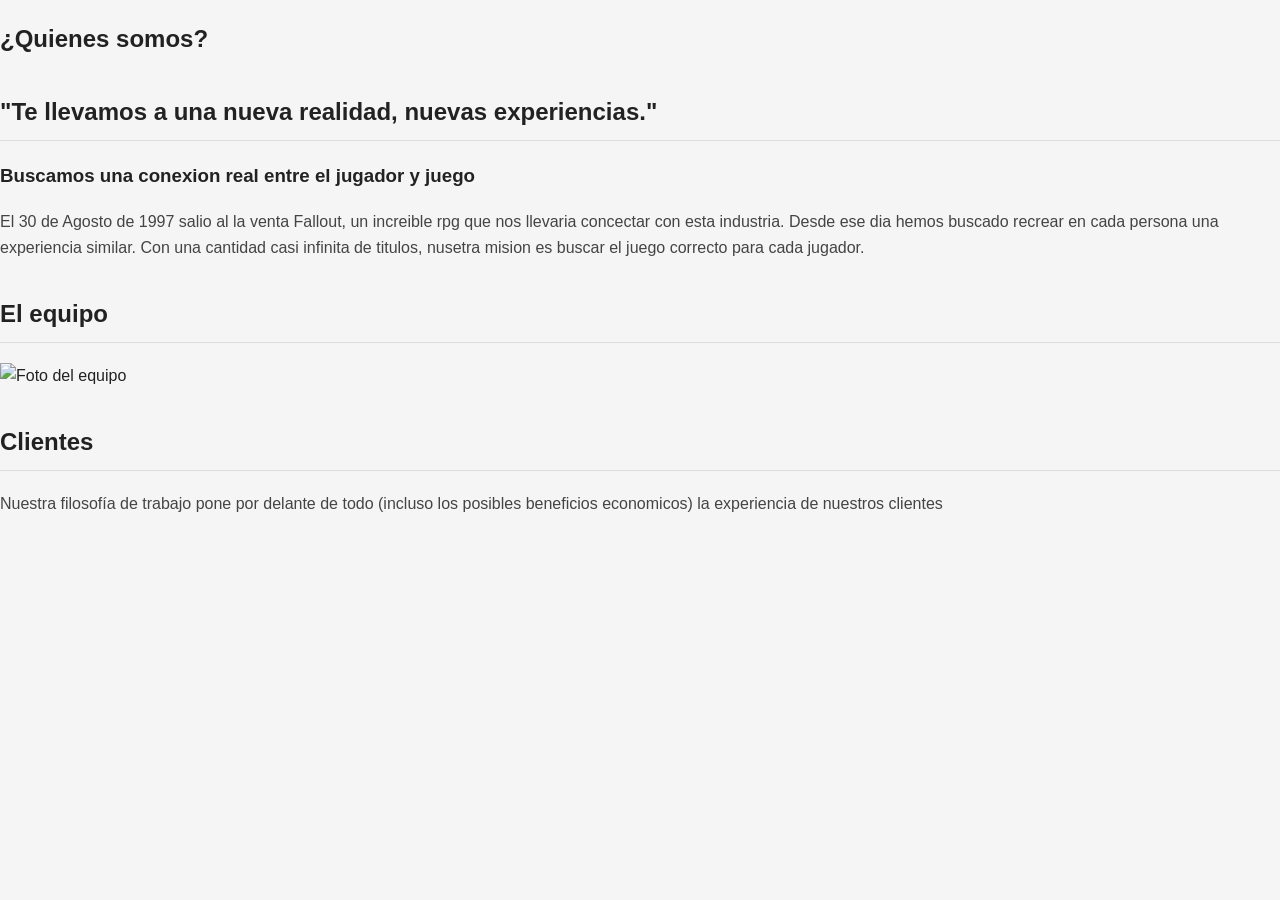
==== about.html @ a9b7c190 "Añado about" ====
<!DOCTYPE html>
<html lang="es">
<head>
  <meta charset="UTF-8">
  <meta name="viewport" content="width=device-width, initial-scale=1.0">
  <meta name="version" content="1.0.0">
  <title>Juegos Agostos</title>
  <link rel="stylesheet" href="estilos.css">
</head>
<body>


  <header>

  </header>
  <main>
    <section class="titulo">
        <div class="cuacro">
            <h1>¿Quienes somos?</h1>
        </div>

    </section>

    <section class="sobre">
      <h2>"Te llevamos a una nueva realidad, nuevas experiencias."</h2>
      <h3>
        Buscamos una conexion real entre el jugador y juego
      </h3>
      <p>
        El 30 de Agosto de 1997 salio al la venta Fallout, un increible rpg que nos llevaria concectar con esta industria.
        Desde ese dia hemos buscado recrear en cada persona una experiencia similar. Con una cantidad casi infinita de titulos, nusetra mision
        es buscar el juego correcto para cada jugador.
      </p>
    </section>
    <section class="equipo">
        <h2>El equipo</h2>
        <img src="C:\Users\franco.ismael.raguza\Desktop\Juegos-Agostos\img\IMG_20260326_200219_150.jpg" alt="Foto del equipo">
    </section>
    <section class="clientes">
      <h2>Clientes</h2>
      <p>Nuestra filosofía de trabajo pone por delante de todo (incluso los posibles beneficios economicos) 
        la experiencia de nuestros clientes
      </p>
    </section>

  </main>
  <footer>

  </footer>

</body>
</html>
---- estilos.css ----
/* ================================================================
   estilos.css — Hoja de estilos compartida del proyecto
   ================================================================
   INSTRUCCIONES:
   - Este fichero es COMÚN a todas las páginas del proyecto.
   - Todos los miembros del equipo añadirán sus estilos aquí.
   - Marcad cada sección con comentarios para tener un código organizado. 
   Por ejemplo como sigue a continuación, pero se puede modificar para adaptarse
   a vuestras necesidades
   ================================================================ */
/* ----------------------------------------------------------------
   1. ESTILOS GENERALES
   ---------------------------------------------------------------- */

body {
   font-family: 'Comic Sans MS', sans-serif;
   line-height: 1.6;
   color: #222;
   background: #f5f5f5;
   margin: 0;

   box-sizing: border-box;
   display: flex;
   flex-direction: column;
   align-items: center;
}


h1,
h2 {
   color: #222;
}


h1 {
   margin-bottom: 10px;
}


h2 {
   margin-top: 35px;
   border-bottom: 1px solid #ddd;
   padding-bottom: 8px;
}


p,
li {
   color: #444;
}


a {
   color: #2563eb;
}


/* TODO: Añadir estilos generales (fuente, colores base, márgenes...) */


/* ----------------------------------------------------------------
   2. CABECERA Y NAVEGACIÓN 
   ---------------------------------------------------------------- */

/* ----------------------------------------------------------------
   3. PIE DE PÁGINA (footer)
   ---------------------------------------------------------------- */


/* ----------------------------------------------------------------
   6. ESTILOS ESPECÍFICOS DE CADA PÁGINA
      (añadir una subsección por cada página del equipo)
   ---------------------------------------------------------------- */

/* --- Página: index.html --- */
.principal {
   display: grid;
   grid-template-columns: repeat(4, 1fr);
   grid-template-rows: repeat(4, 1fr);
   gap: 70px;
   width: 8%;
   aspect-ratio: 1 / 1;
}

.bloque {
   border-style: solid;
   display: flex;
   justify-content: center;
   align-items: center;

   font-weight: bold;
   font-size: 1.5em;
   border-radius: 12px;
}


/* --- Página: xxxxxx.html --- */


/* --- Página:  xxxxxx.html --- */
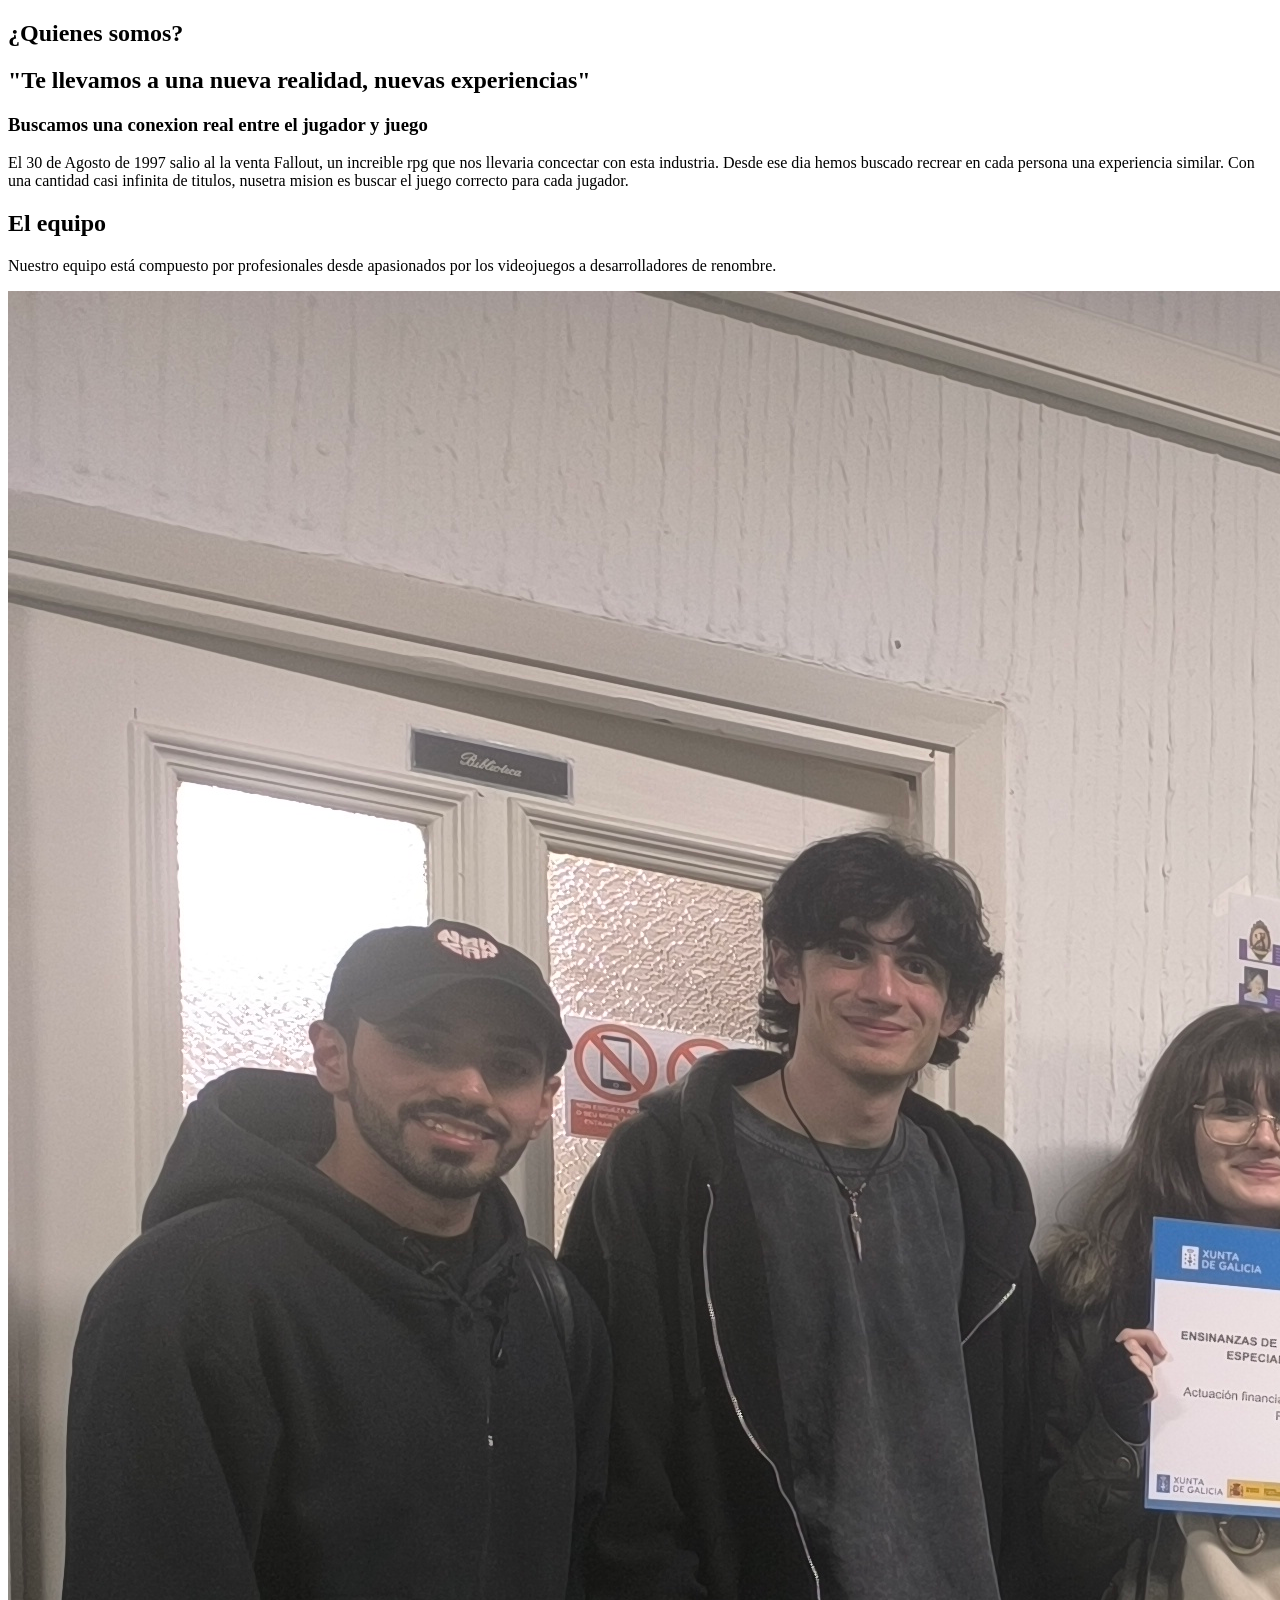
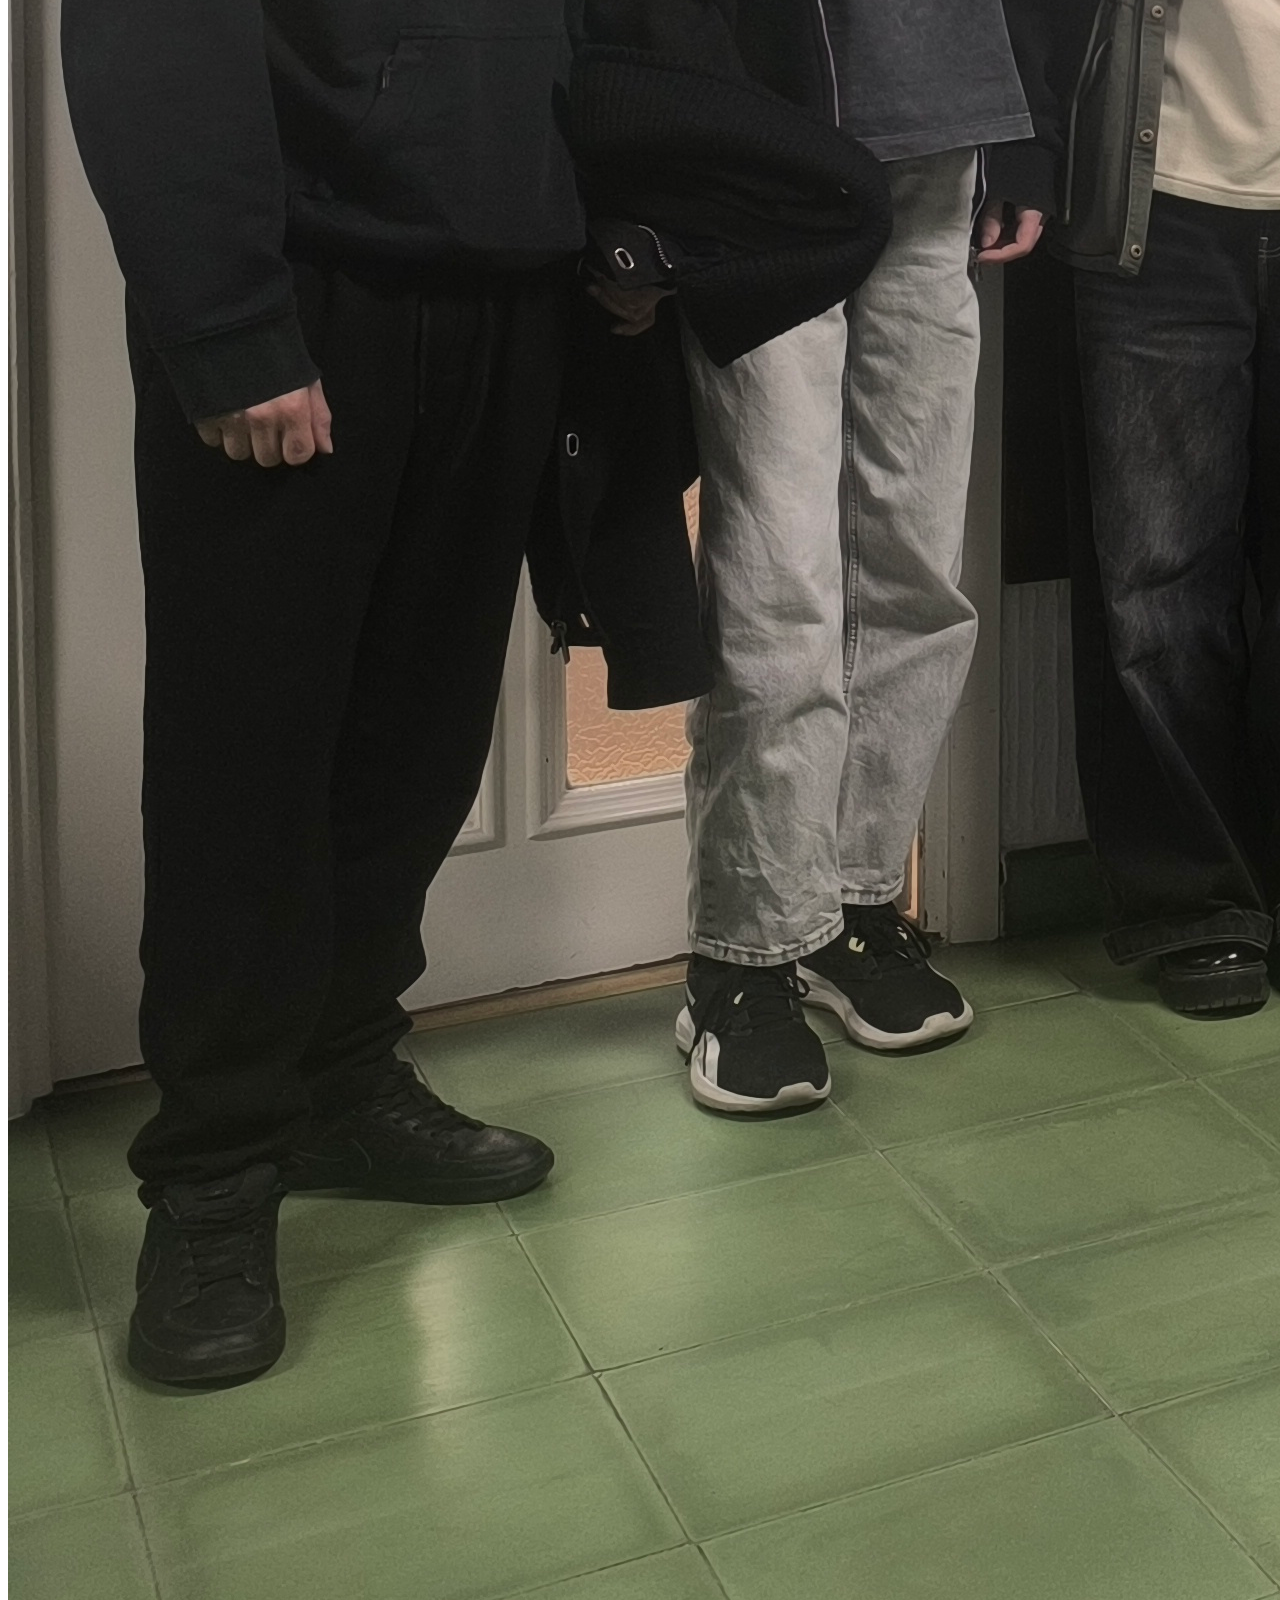
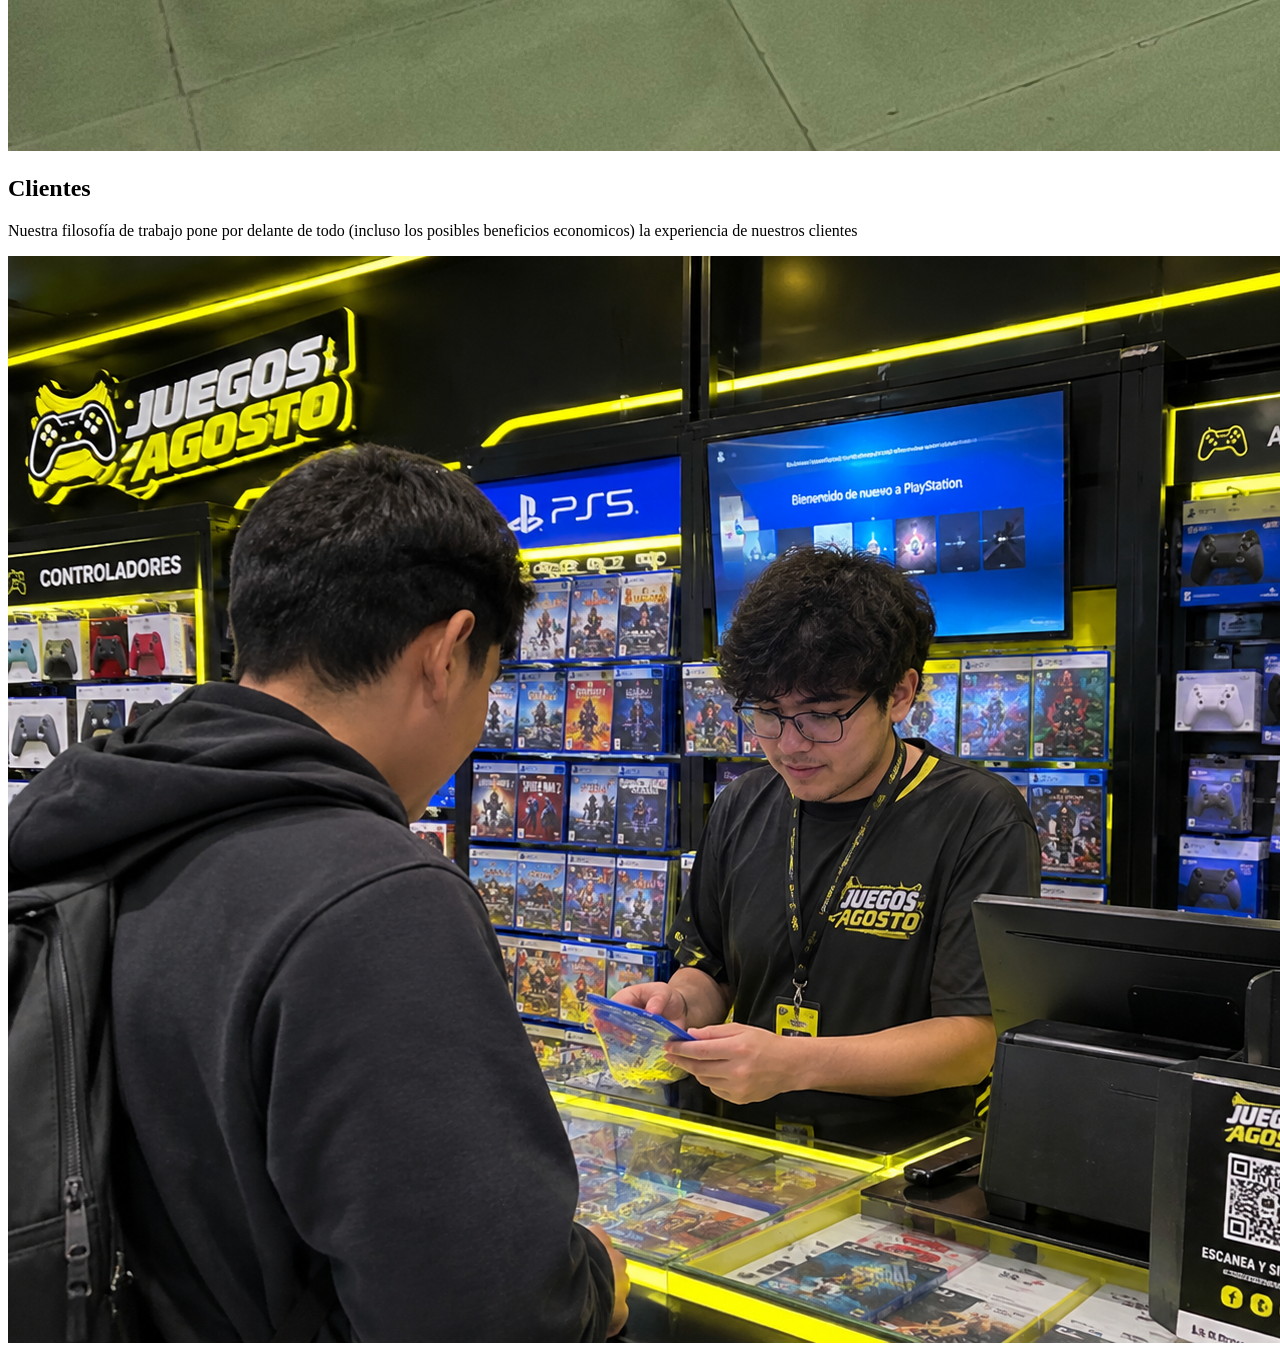
==== commit 28f54c61: "about.html terminado" ====
--- a/about.html
+++ b/about.html
@@ -15,14 +15,17 @@
   </header>
   <main>
     <section class="titulo">
-        <div class="cuacro">
+
+        <div class="cuadro">
             <h1>¿Quienes somos?</h1>
         </div>
 
     </section>
 
     <section class="sobre">
-      <h2>"Te llevamos a una nueva realidad, nuevas experiencias."</h2>
+      <div class="caja">
+        <h2>"Te llevamos a una nueva realidad, nuevas experiencias"</h2>
+      </div>
       <h3>
         Buscamos una conexion real entre el jugador y juego
       </h3>
@@ -33,14 +36,23 @@
       </p>
     </section>
     <section class="equipo">
-        <h2>El equipo</h2>
-        <img src="C:\Users\franco.ismael.raguza\Desktop\Juegos-Agostos\img\IMG_20260326_200219_150.jpg" alt="Foto del equipo">
+        <div class="caja">
+          <h2>El equipo</h2>
+        </div>
+        <div class="contenido_equipo">
+          <p>Nuestro equipo está compuesto por profesionales desde apasionados por los videojuegos a desarrolladores de renombre.</p>
+          <img src="img\equipo.jpg" alt="Foto del equipo">
+        </div>
+        
     </section>
     <section class="clientes">
-      <h2>Clientes</h2>
+      <div class="caja">
+        <h2>Clientes</h2>
+      </div>
       <p>Nuestra filosofía de trabajo pone por delante de todo (incluso los posibles beneficios economicos) 
         la experiencia de nuestros clientes
       </p>
+      <img src="img\cliente.png" alt="Foto de clientes">
     </section>
 
   </main>
--- a/estilos.css
+++ b/estilos.css
@@ -11,49 +11,6 @@
 /* ----------------------------------------------------------------
    1. ESTILOS GENERALES
    ---------------------------------------------------------------- */
-
-body {
-   font-family: 'Comic Sans MS', sans-serif;
-   line-height: 1.6;
-   color: #222;
-   background: #f5f5f5;
-   margin: 0;
-
-   box-sizing: border-box;
-   display: flex;
-   flex-direction: column;
-   align-items: center;
-}
-
-
-h1,
-h2 {
-   color: #222;
-}
-
-
-h1 {
-   margin-bottom: 10px;
-}
-
-
-h2 {
-   margin-top: 35px;
-   border-bottom: 1px solid #ddd;
-   padding-bottom: 8px;
-}
-
-
-p,
-li {
-   color: #444;
-}
-
-
-a {
-   color: #2563eb;
-}
-
 
 /* TODO: Añadir estilos generales (fuente, colores base, márgenes...) */
 
@@ -73,28 +30,11 @@
    ---------------------------------------------------------------- */
 
 /* --- Página: index.html --- */
-.principal {
-   display: grid;
-   grid-template-columns: repeat(4, 1fr);
-   grid-template-rows: repeat(4, 1fr);
-   gap: 70px;
-   width: 8%;
-   aspect-ratio: 1 / 1;
-}
-
-.bloque {
-   border-style: solid;
-   display: flex;
-   justify-content: center;
-   align-items: center;
-
-   font-weight: bold;
-   font-size: 1.5em;
-   border-radius: 12px;
-}
 
 
 /* --- Página: xxxxxx.html --- */
 
 
-/* --- Página:  xxxxxx.html --- */+/* --- Página:  xxxxxx.html --- */
+
+/* --- Página:  about.html --- */
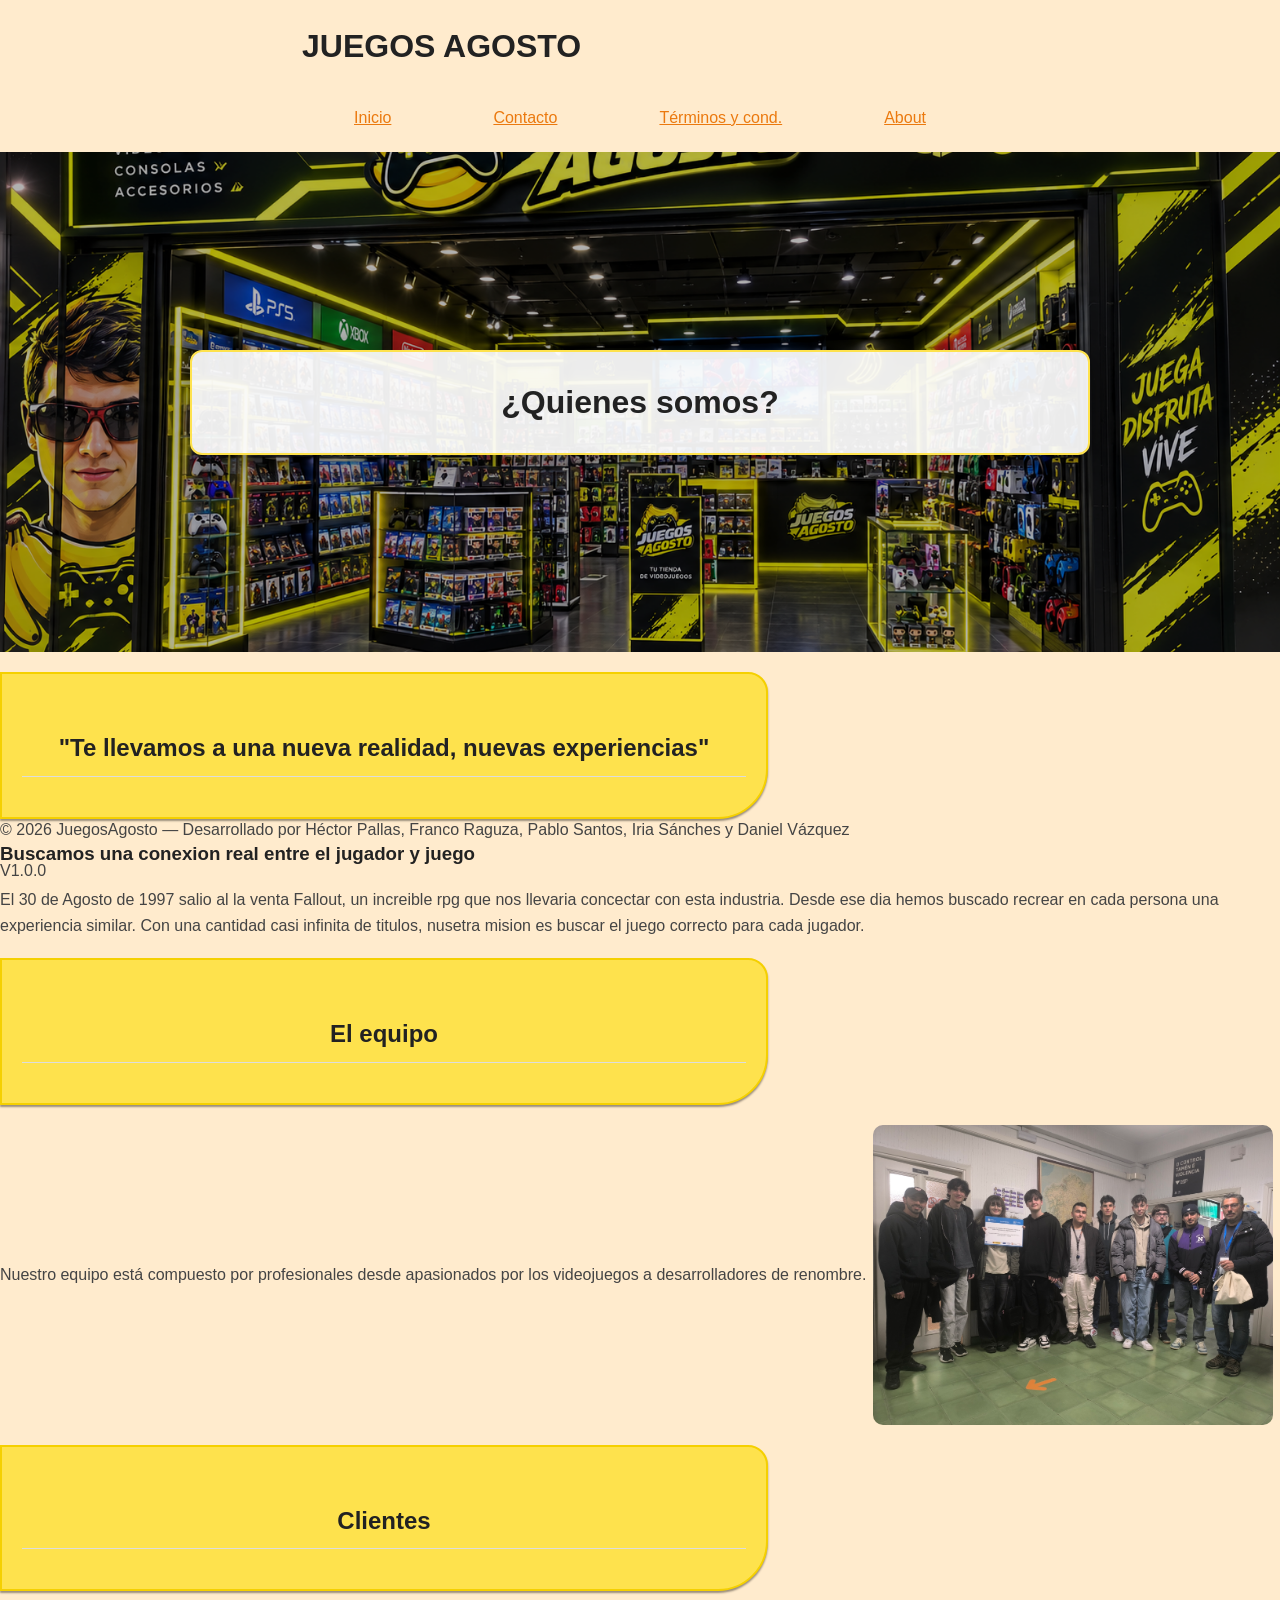
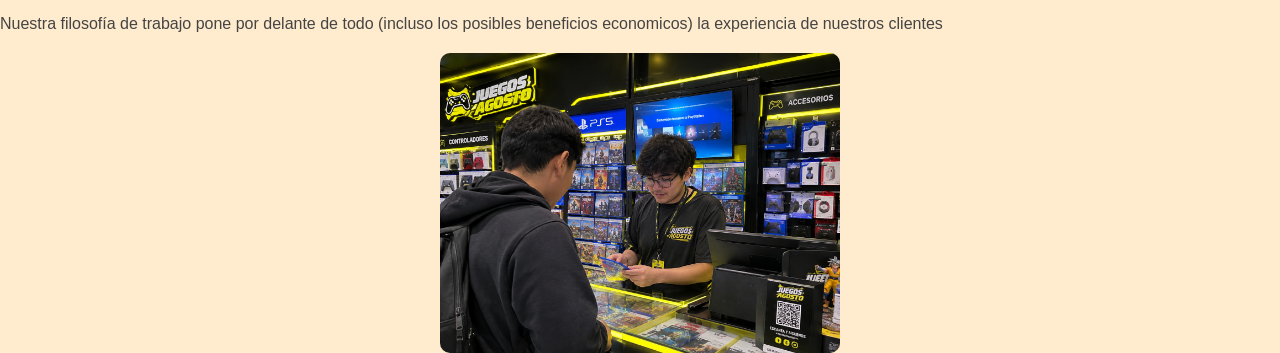
==== commit 6fe5a335: "cambios completados" ====
--- a/about.html
+++ b/about.html
@@ -8,10 +8,20 @@
   <link rel="stylesheet" href="estilos.css">
 </head>
 <body>
-
-
-  <header>
-
+  <header class="head">
+    <div class="header-contenido">
+      <h1 class="logo">JUEGOS AGOSTO</h1>
+      <nav>
+        <table>
+          <tr>
+            <td><a href="index.html"> Inicio </a></td>
+            <td><a href="contactos.html"> Contacto </a></td>
+            <td><a href="terminosycondiciones.html"> Términos y cond. </a></td>
+            <td><a href="about.html"> About </a></td>
+          </tr>
+        </table>
+      </nav>
+    </div>
   </header>
   <main>
     <section class="titulo">
@@ -57,7 +67,10 @@
 
   </main>
   <footer>
-
+    <div class="footer-contenido">
+      <p>&copy; 2026 JuegosAgosto &mdash; Desarrollado por Héctor Pallas, Franco Raguza, Pablo Santos, Iria Sánches y Daniel Vázquez</p>
+    </div>
+    <p>V1.0.0</p>
   </footer>
 
 </body>
--- a/estilos.css
+++ b/estilos.css
@@ -12,6 +12,58 @@
    1. ESTILOS GENERALES
    ---------------------------------------------------------------- */
 
+body {
+   font-family: 'Comic Sans MS', sans-serif;
+   line-height: 1.6;
+   color: #222;
+   background: #f5f5f5;
+   margin: 0;
+
+   box-sizing: border-box;
+   display: flex;
+   flex-direction: column;
+   align-items: center;
+
+   background-color:blanchedalmond;
+}
+
+footer {
+   position: fixed;
+   bottom: 0;
+   width: 100%;
+}
+
+
+h1,
+h2 {
+   color: #222;
+}
+
+
+h1 {
+   margin-bottom: 10px;
+}
+
+
+h2 {
+   margin-top: 35px;
+   border-bottom: 1px solid #ddd;
+   padding-bottom: 8px;
+}
+
+
+p,
+li {
+   color: #444;
+}
+
+
+a {
+   color: #eb790e;
+   padding: 30px;
+}
+
+
 /* TODO: Añadir estilos generales (fuente, colores base, márgenes...) */
 
 
@@ -31,10 +83,214 @@
 
 /* --- Página: index.html --- */
 
-
-/* --- Página: xxxxxx.html --- */
-
-
-/* --- Página:  xxxxxx.html --- */
-
+.bloque {
+   border-style: solid;
+
+   font-weight: bold;
+   font-size: 1.5em;
+   border-radius: 12px;
+
+   background-color:rgb(253, 212, 157);
+}
+
+.centro {
+   text-align: center;
+} 
+
+td {
+   padding: 20px;
+}
+
+.fotoIndex {
+   border-style: solid;
+   border-width: 2px;
+}
+
+img {
+   max-width: 300px;
+}
+
+
+
+/* --- Página: terminosycondiciones.html --- */
+.contenedor {
+   max-width: 900px;
+   margin: 40px auto;
+   padding: 40px;
+   background: #f5ce86;
+   border-radius: 10px;
+   box-shadow: 0 2px 10px rgba(0, 0, 0, .08);
+}
+ .actualizar {
+            color: #777;
+            font-size: 14px;
+        }
+
+
+
+/* --- Página:  contactos.html --- */
+form {
+   display: flex;
+   flex-direction: column;
+   gap: 8px;
+   width: 400px;
+   max-width: 90vw;
+   padding: 25px;
+   border: 2px solid #222;
+   border-radius: 12px;
+   background-color: antiquewhite;
+   box-sizing: border-box;
+}
+
+form label {
+   font-weight: bold;
+   color: #444;
+}
+
+form input,
+form textarea {
+   font-family: 'Comic Sans MS', sans-serif;
+   font-size: 1em;
+   padding: 8px;
+   border: 1px solid #999;
+   border-radius: 6px;
+   background-color: #fff;
+   box-sizing: border-box;
+}
+
+form textarea {
+   min-height: 120px;
+   resize: vertical;
+}
+
+form input:focus,
+form textarea:focus {
+   outline: none;
+   border-color: #2563eb;
+}
+
+form button {
+   margin-top: 10px;
+   padding: 10px;
+   font-family: 'Comic Sans MS', sans-serif;
+   font-size: 1em;
+   font-weight: bold;
+   color: #222;
+   background-color: #f5d6a0;
+   border: 2px solid #222;
+   border-radius: 8px;
+   cursor: pointer;
+}
+
+form button:hover {
+   background-color: #eac27d;
+}
+
+body > div {
+   display: flex;
+   flex-direction: column;
+   align-items: center;
+   width: 100%;
+   margin-top: 30px;
+}
+
+body > div img {
+   width: 100px;
+   height: 100px;
+   margin-bottom: 10px;
+}
+
+body > div h1 {
+   margin-top: 0;
+}
 /* --- Página:  about.html --- */
+.titulo {
+    position: relative;
+
+    width: 100%;
+    min-height: 500px;
+
+    background-image: url("img/tienda.png");
+    background-size: cover;
+    background-position: center;
+    background-repeat: no-repeat;
+
+    display: flex;
+    justify-content: center;
+    align-items: center;
+
+    padding: 0;
+    margin: 0;
+}
+
+
+.titulo::before {
+    content: "";
+    position: absolute;
+    inset: 0;
+    background: rgba(0, 0, 0, 0.30);
+}
+
+
+.cuadro {
+    position: relative;
+    z-index: 1;
+
+    width: 75%;
+    max-width: 900px;
+
+    padding: 25px 40px;
+
+    margin: 0 auto;
+
+    box-sizing: border-box;
+
+    text-align: center;
+
+    background: rgba(255, 255, 255, 0.92);
+
+    border-radius: 12px;
+
+    border: 2px solid #fee24d;
+
+    box-shadow: 0 8px 30px rgba(0, 0, 0, 0.4);
+}
+
+.cuadro h1 {
+    margin: 0;
+
+    font-size: 32px;
+
+    text-align: center;
+}
+.contenido_equipo {
+      display: flex;
+      flex-direction: row;
+      align-items: center;
+}
+.equipo img,.clientes img {
+    max-width: 100%;
+    height: 300px;
+    display: block;
+    margin: 0 auto;
+    transition: transform 0.3s ease, box-shadow 0.3s ease;
+    border-radius: 10px;
+}
+
+
+.equipo img:hover, 
+.clientes img:hover {
+    transform: scale(1.05);
+    box-shadow: 0 0 25px #F0E2AD;
+}
+.caja{
+   width: 60%;
+   padding: 20px;
+   background-color: #fee24d;
+    margin: 20px 0px;
+    box-sizing: border-box;
+    text-align: center;
+    border-radius: 0 20px 50px 0;
+    border: 2px solid #f5d000;
+    box-shadow: 0 2px 2px rgba(0, 0, 0, 0.4);
+}
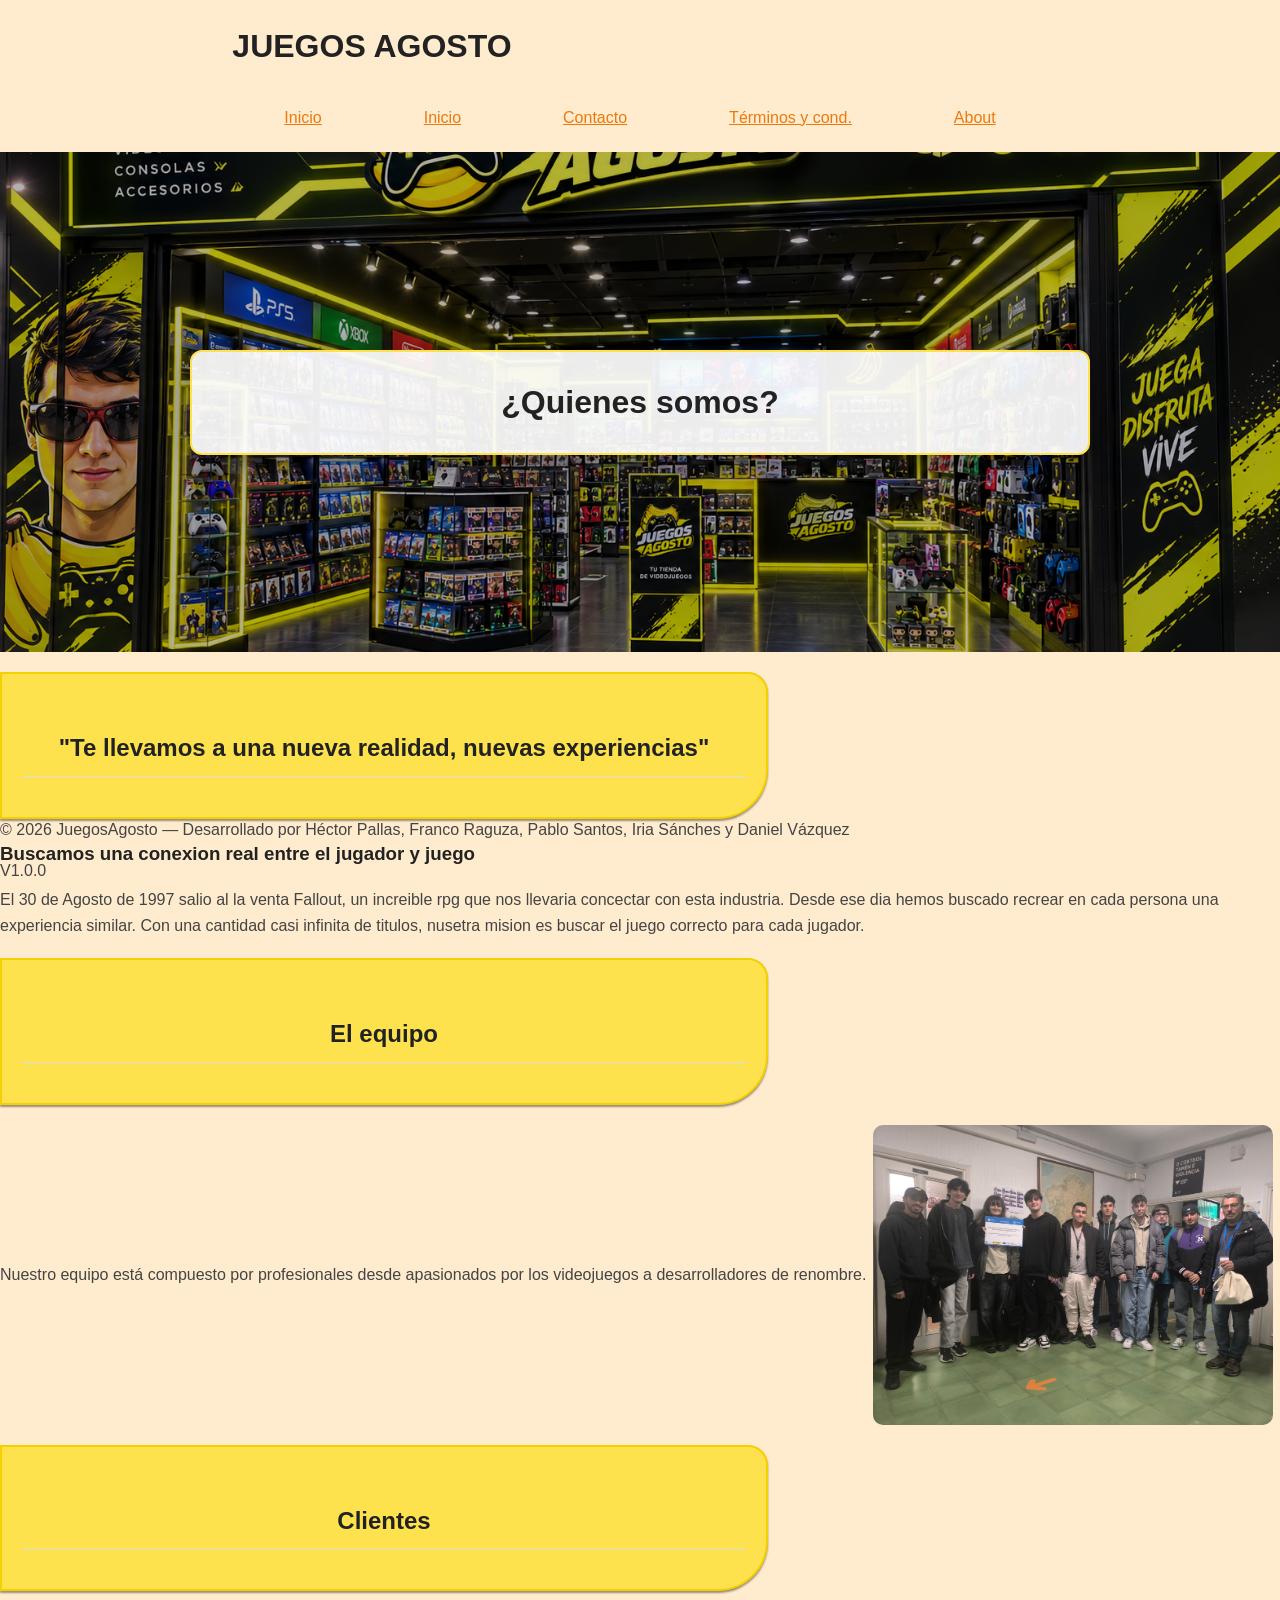
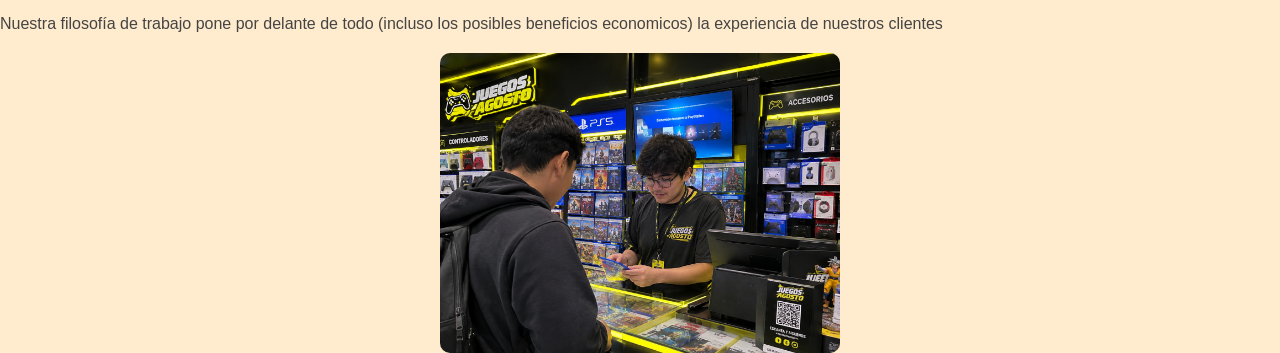
==== commit c57a9d6f: "Agregar ofertas a los header" ====
--- a/about.html
+++ b/about.html
@@ -15,6 +15,7 @@
         <table>
           <tr>
             <td><a href="index.html"> Inicio </a></td>
+            <td><a href="ofertas.html"> Inicio </a></td>  
             <td><a href="contactos.html"> Contacto </a></td>
             <td><a href="terminosycondiciones.html"> Términos y cond. </a></td>
             <td><a href="about.html"> About </a></td>
--- a/estilos.css
+++ b/estilos.css
@@ -110,6 +110,13 @@
    max-width: 300px;
 }
 
+.botonIndex{
+  
+    background-color:rgb(253, 212, 157);
+    
+   
+}
+
 
 
 /* --- Página: terminosycondiciones.html --- */
@@ -125,6 +132,10 @@
             color: #777;
             font-size: 14px;
         }
+
+.lecturaFacil {
+   background-color: rgb(221, 186, 121);
+}
 
 
 
@@ -194,11 +205,102 @@
    margin-top: 30px;
 }
 
-body > div img {
-   width: 100px;
-   height: 100px;
-   margin-bottom: 10px;
-}
+/* --- Página:  ofertas.html --- */
+  .Ofertastitulo {
+            margin-bottom: 25px;
+        }
+
+
+ .Ofertasboton {
+            display: inline-block;
+            padding: 12px 25px;
+            background: #ebbe21;
+            color: white;
+            text-decoration: none;
+            border-radius: 6px;
+        }
+.Ofertasnav {
+            display: flex;
+            gap: 20px;
+        }
+
+
+ .Ofertasproductos {
+            display: grid;
+            grid-template-columns: repeat(4, 1fr);
+            gap: 20px;
+
+            width: 100%;           
+            max-width: 1400px;     
+            margin: 0 auto;
+        }
+        .Ofertasproducto {
+           
+            border: 1px solid #afacac;
+            border-radius: 10px;
+            overflow: hidden;
+        }
+
+        .Ofertasimagen {
+            height: 300px;
+            object-fit: contain;
+
+            display: flex;
+            align-items: center;
+            justify-content: center;
+            
+        }
+
+        .Ofertascontenido {
+            padding: 20px;
+        }
+
+        .Ofertascontenido h3 {
+            margin-bottom: 10px;
+        }
+
+        .Ofertascontenido p {
+            color: #aaaaaa;
+            margin-bottom: 15px;
+        }
+
+        .Ofertasprecio {
+           
+            font-size: 20px;
+            font-weight: bold;
+        }
+
+        .Ofertascomprar {
+            width: 100%;
+            margin-top: 15px;
+            padding: 10px;
+            background: #ebbe21;
+            color: white;
+            border: none;
+            border-radius: 5px;
+            cursor: pointer;
+        }
+
+        .Ofertascomprar:hover {
+            background:#fee24d;
+        }
+
+
+        
+       
+
+        @media (max-width: 900px) {
+            .Ofertasproductos {
+                grid-template-columns: repeat(2, 1fr);
+            }
+        }
+
+        @media (max-width: 600px) {
+            header {
+                flex-direction: column;
+                gap: 15px;
+            }
+         }
 
 body > div h1 {
    margin-top: 0;
@@ -293,4 +395,110 @@
     border-radius: 0 20px 50px 0;
     border: 2px solid #f5d000;
     box-shadow: 0 2px 2px rgba(0, 0, 0, 0.4);
-}+}
+
+.fotoIndex img { cursor: pointer; transition: transform .2s; }
+.fotoIndex img:hover { transform: scale(1.05); }
+
+.modal-fondo {
+   position: fixed;
+   inset: 0;
+   background: rgba(0, 0, 0, .75);
+   display: none;
+   align-items: center;
+   justify-content: center;
+   padding: 16px;
+   z-index: 1000;
+}
+.modal-fondo.abierto { display: flex; }
+
+.modal-caja {
+   position: relative;
+   background: #fff;
+   color: #222;
+   width: min(900px, 100%);
+   max-height: 90vh;
+   overflow-y: auto;
+   border-radius: 12px;
+   display: grid;
+   grid-template-columns: 1fr 1fr;
+   gap: 24px;
+   padding: 24px;
+   animation: modalEntrada .25s ease-out;
+}
+@keyframes modalEntrada {
+   from { opacity: 0; transform: scale(.85); }
+   to   { opacity: 1; transform: scale(1); }
+}
+
+.modal-caja img {
+   width: 100%;
+   height: 100%;
+   max-height: 70vh;
+   object-fit: cover;
+   border-radius: 8px;
+}
+.modal-info h3 { margin: 0 0 8px; font-size: 1.6rem; }
+.modal-info .precio { font-size: 1.4rem; font-weight: bold; color: #1a7f37; margin: 8px 0 16px; }
+.modal-info ul { padding-left: 18px; }
+
+.modal-cerrar {
+   position: absolute;
+   top: 8px;
+   right: 12px;
+   border: none;
+   background: none;
+   font-size: 2rem;
+   line-height: 1;
+   cursor: pointer;
+   color: #444;
+}
+.modal-cerrar:hover { color: #000; }
+
+@media (max-width: 700px) {
+   .modal-caja { grid-template-columns: 1fr; }
+   .modal-caja img { max-height: 40vh; }
+}
+/* --- Página:  producto-minecraft.html --- */
+
+.producto {
+   display: flex;
+   flex-direction: column;
+   align-items: center;
+   text-align: center;
+   width: 100%;
+   max-width: 700px;
+   margin: 0 auto;
+   padding: 20px 20px 120px;
+   box-sizing: border-box;
+}
+
+.producto img {
+   width: 500px;
+   max-width: 100%;
+   border: 2px solid #222;
+   border-radius: 12px;
+}
+
+.producto-precio {
+   font-size: 1.8em;
+   font-weight: bold;
+   margin: 10px 0;
+}
+
+.producto-detalles {
+   border-collapse: collapse;
+   width: 100%;
+}
+
+.producto-detalles th {
+   text-align: left;
+   padding: 8px 12px;
+   background-color: rgb(253, 212, 157);
+   border: 2px solid #222;
+}
+
+.producto-detalles td {
+   padding: 8px 12px;
+   text-align: left;
+}
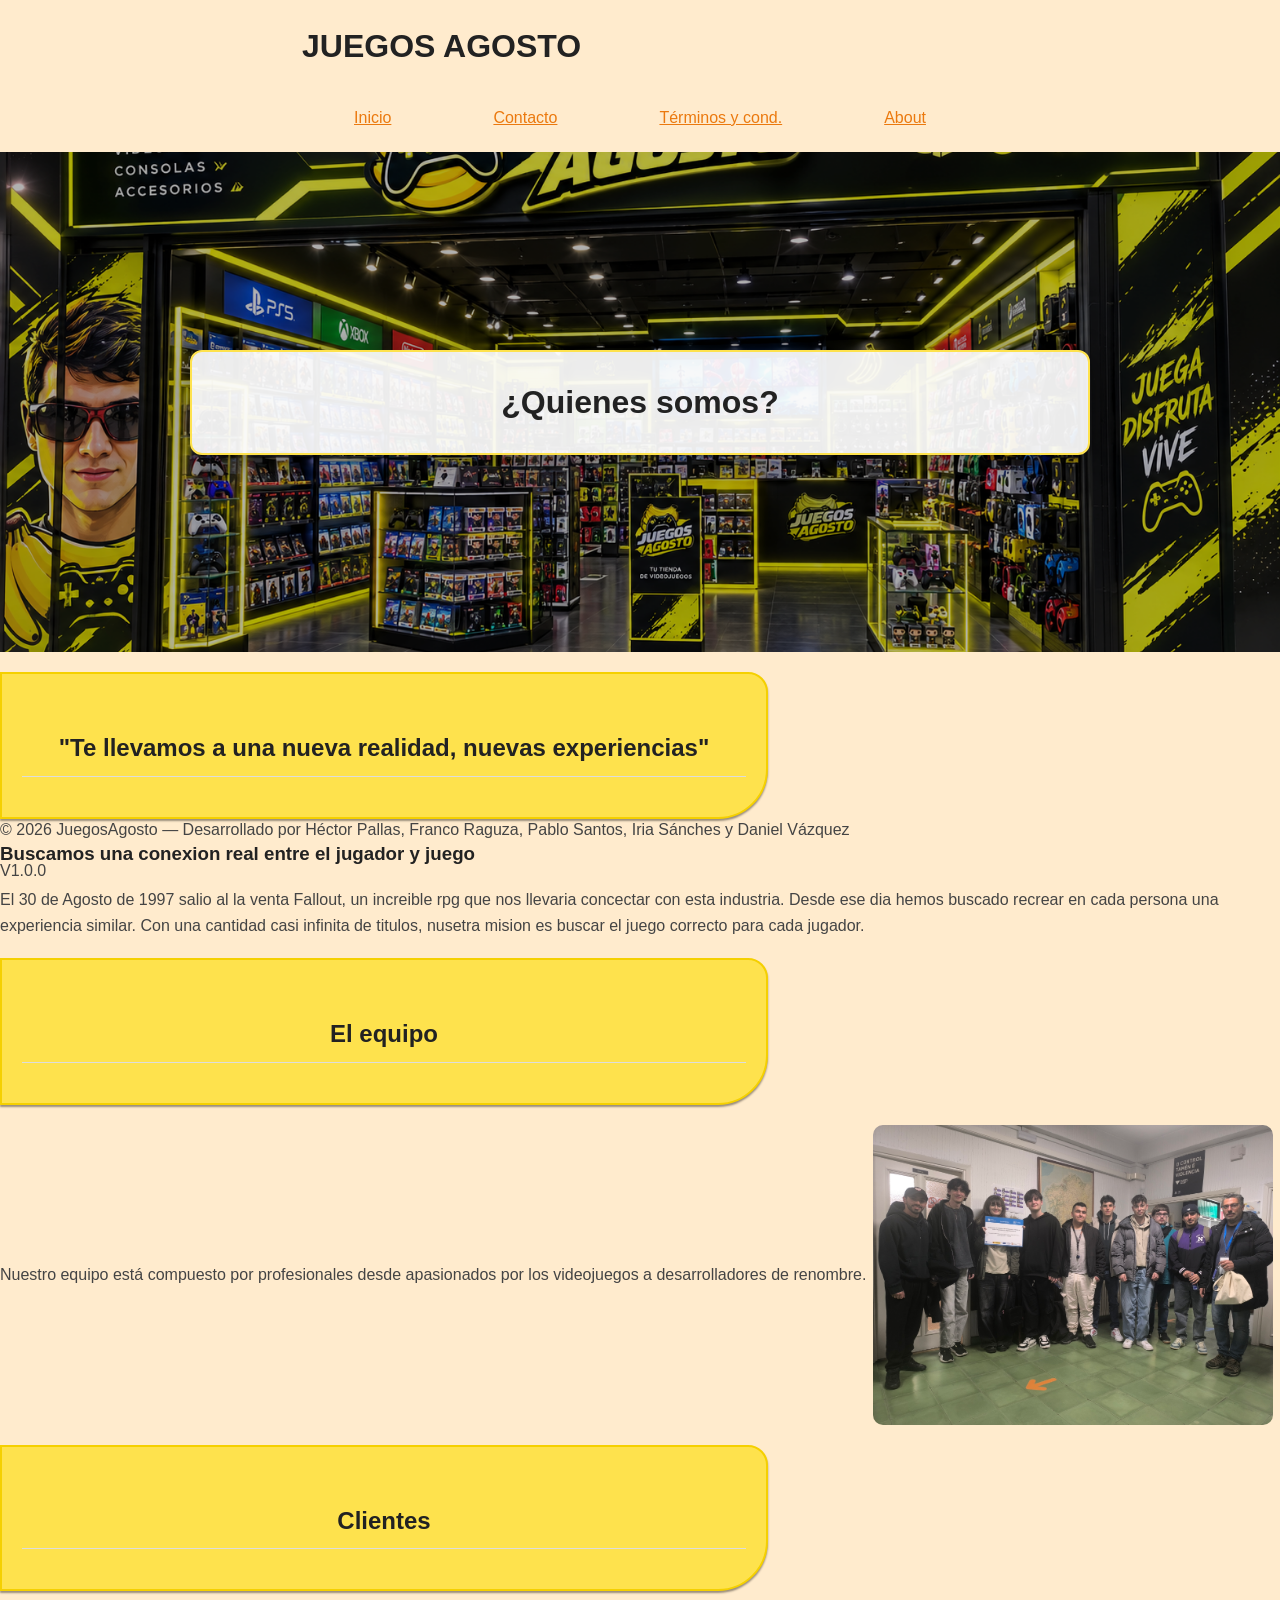
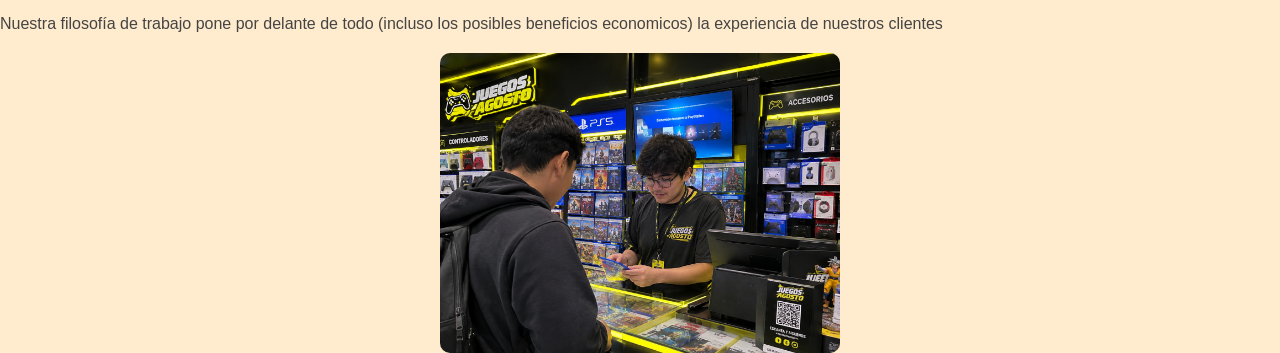
==== commit 283123f7: "Revert "Agregar ofertas a los header" This reverts commit c57a9d6fcfba6ccff2f22ef056261723ab49a10a." ====
--- a/about.html
+++ b/about.html
@@ -15,7 +15,6 @@
         <table>
           <tr>
             <td><a href="index.html"> Inicio </a></td>
-            <td><a href="ofertas.html"> Inicio </a></td>  
             <td><a href="contactos.html"> Contacto </a></td>
             <td><a href="terminosycondiciones.html"> Términos y cond. </a></td>
             <td><a href="about.html"> About </a></td>
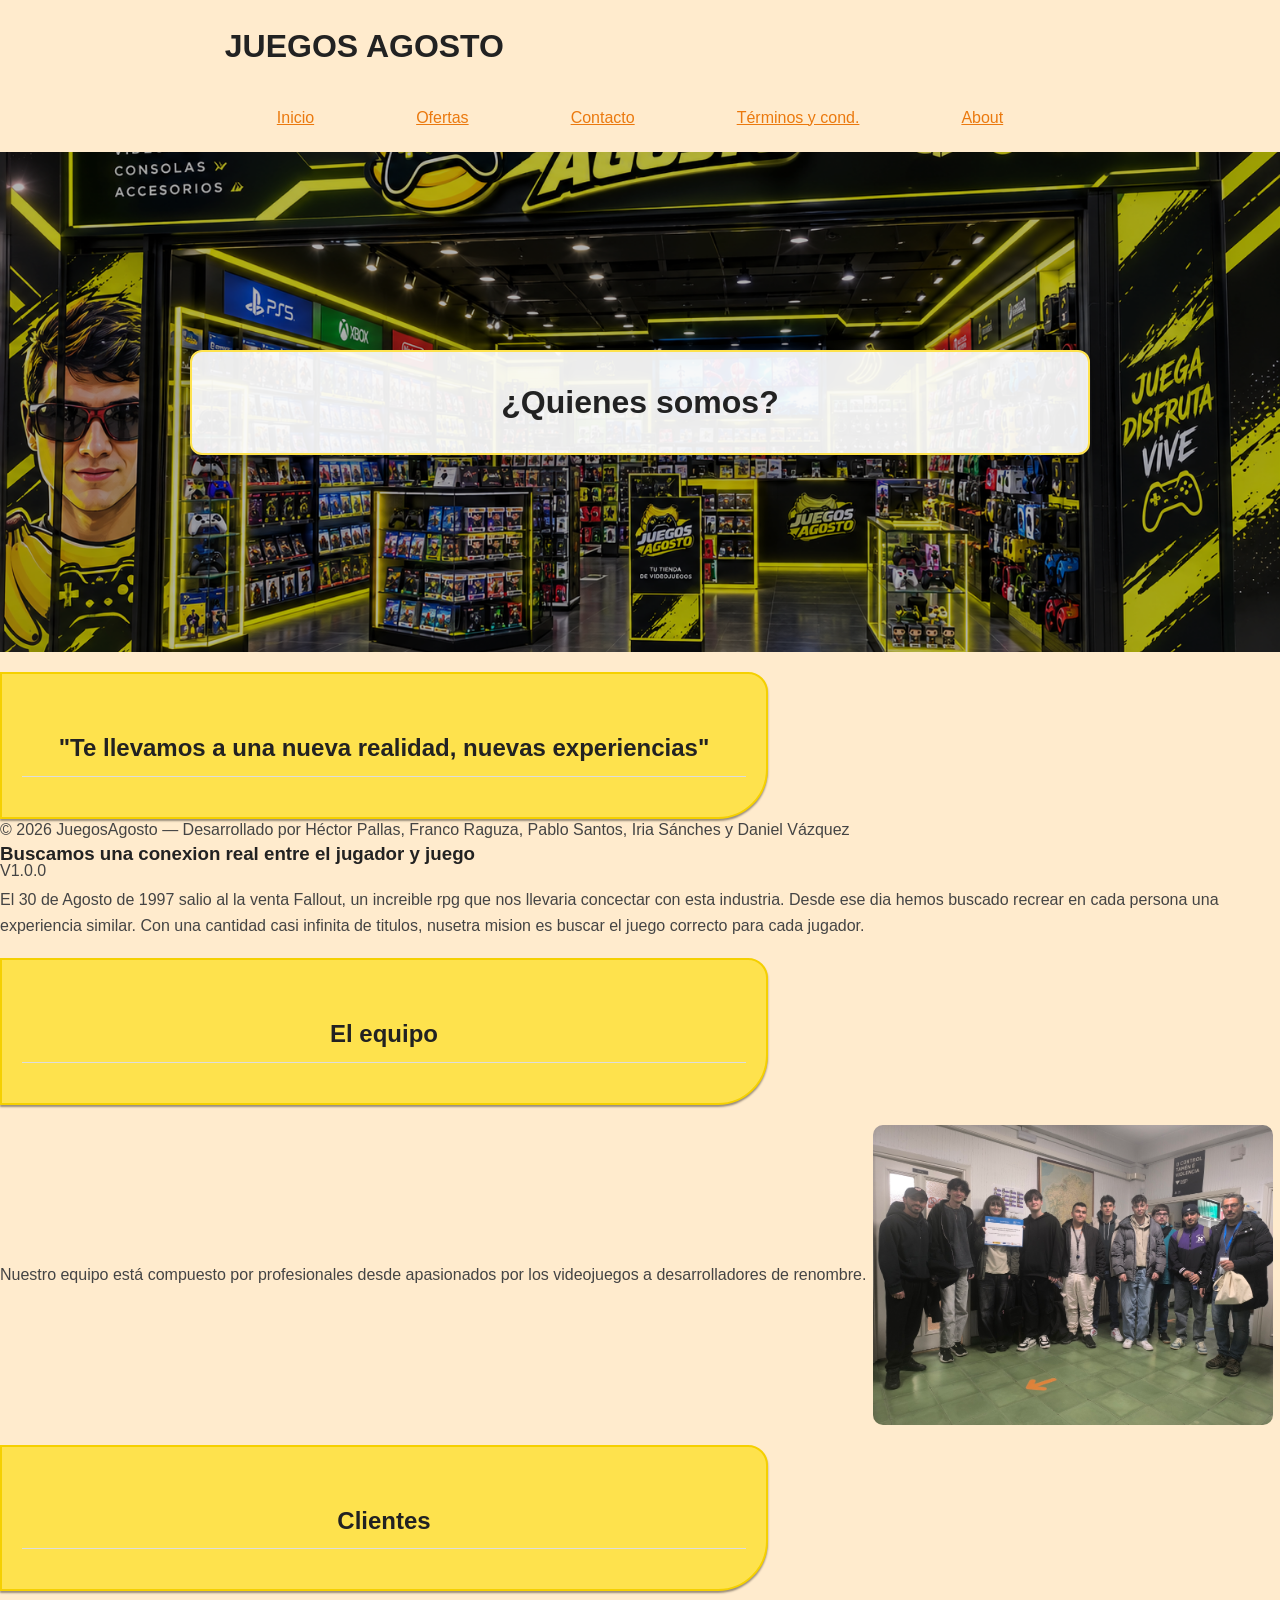
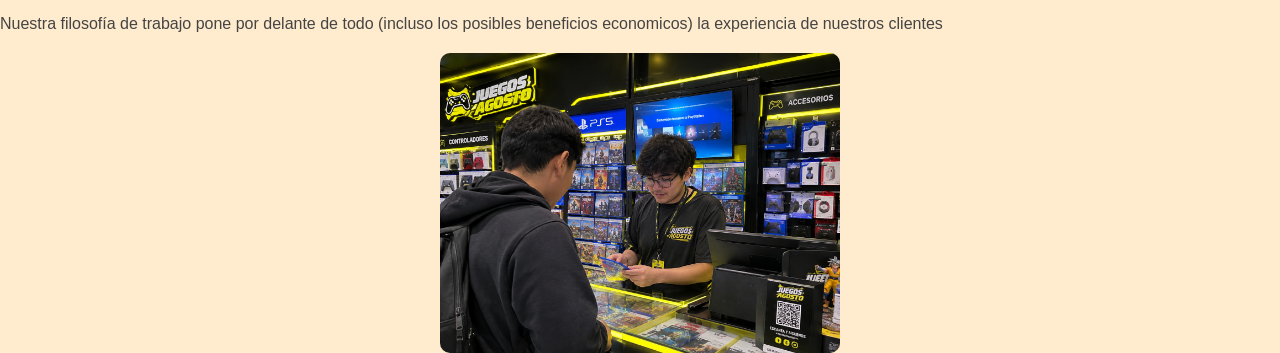
==== commit a7f64609: "Agregar Ofertas header" ====
--- a/about.html
+++ b/about.html
@@ -15,6 +15,7 @@
         <table>
           <tr>
             <td><a href="index.html"> Inicio </a></td>
+            <td><a href="ofertas.html"> Ofertas </a></td>
             <td><a href="contactos.html"> Contacto </a></td>
             <td><a href="terminosycondiciones.html"> Términos y cond. </a></td>
             <td><a href="about.html"> About </a></td>
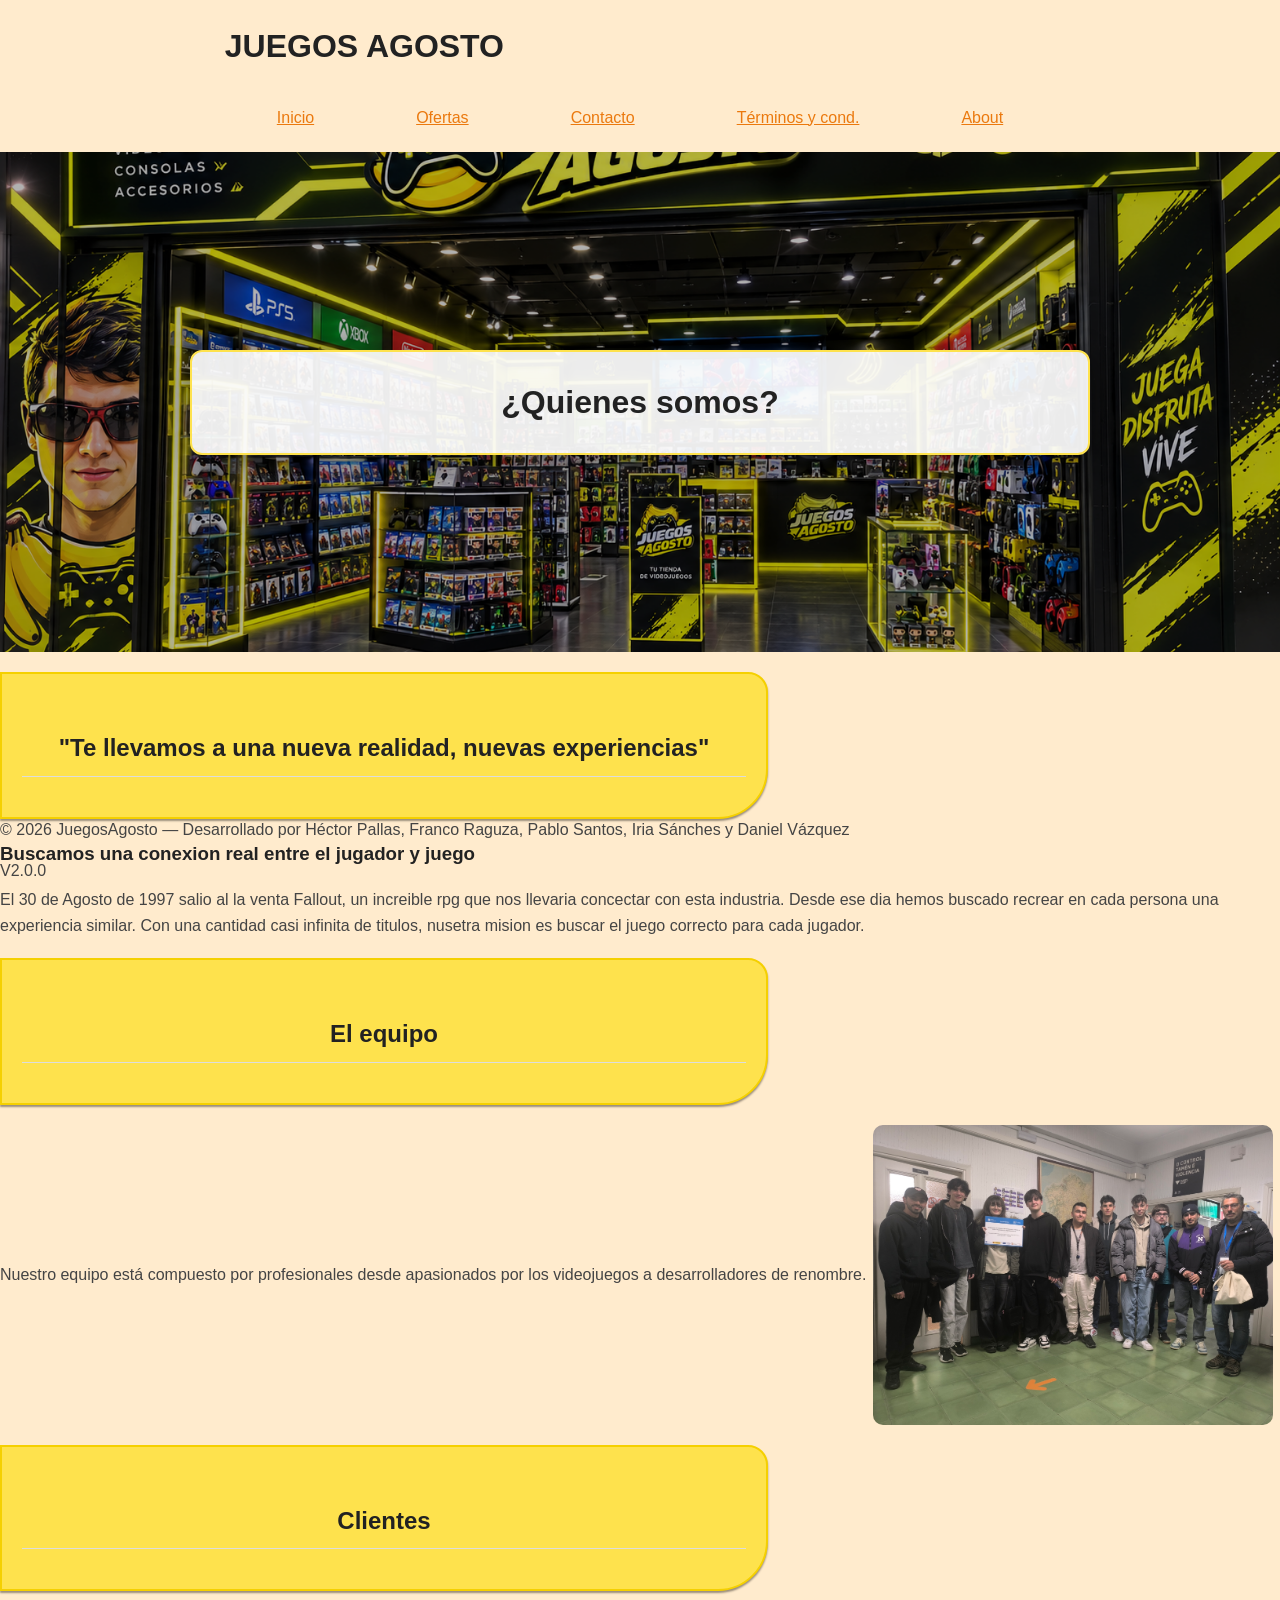
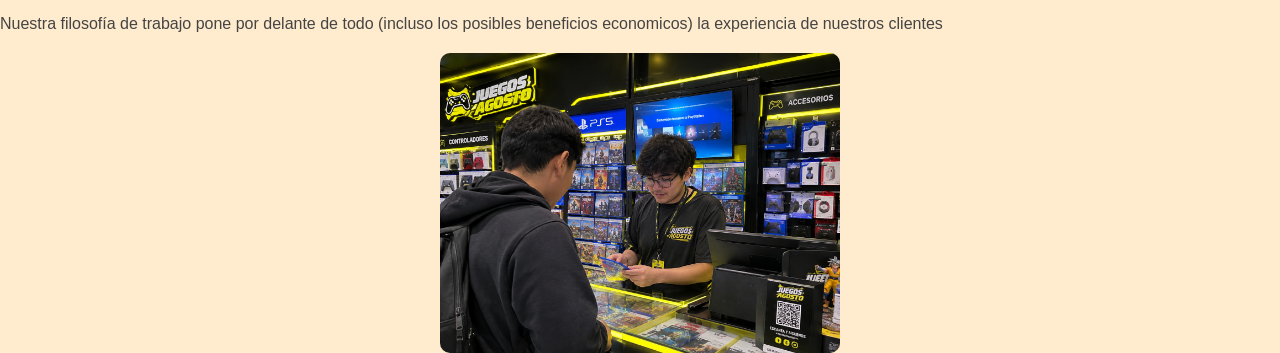
==== commit 5e8466bd: "Update version number in footer to V2.0.0" ====
--- a/about.html
+++ b/about.html
@@ -71,8 +71,8 @@
     <div class="footer-contenido">
       <p>&copy; 2026 JuegosAgosto &mdash; Desarrollado por Héctor Pallas, Franco Raguza, Pablo Santos, Iria Sánches y Daniel Vázquez</p>
     </div>
-    <p>V1.0.0</p>
+    <p>V2.0.0</p>
   </footer>
 
 </body>
-</html>+</html>
--- a/estilos.css
+++ b/estilos.css
@@ -502,3 +502,24 @@
    padding: 8px 12px;
    text-align: left;
 }
+.btn-comprar {
+  display: block;
+  margin: 20px auto;
+  padding: 12px 32px;
+  font-size: 1rem;
+  font-weight: bold;
+  color: #fff;
+  background-color:  rgb(253, 212, 157);
+  border: none;
+  border-radius: 6px;
+  cursor: pointer;
+}
+
+.btn-comprar:hover {
+  background-color:  rgb(253, 212, 157);
+}
+
+.btn-comprar.comprado {
+  background-color: #777;
+  cursor: default;
+}
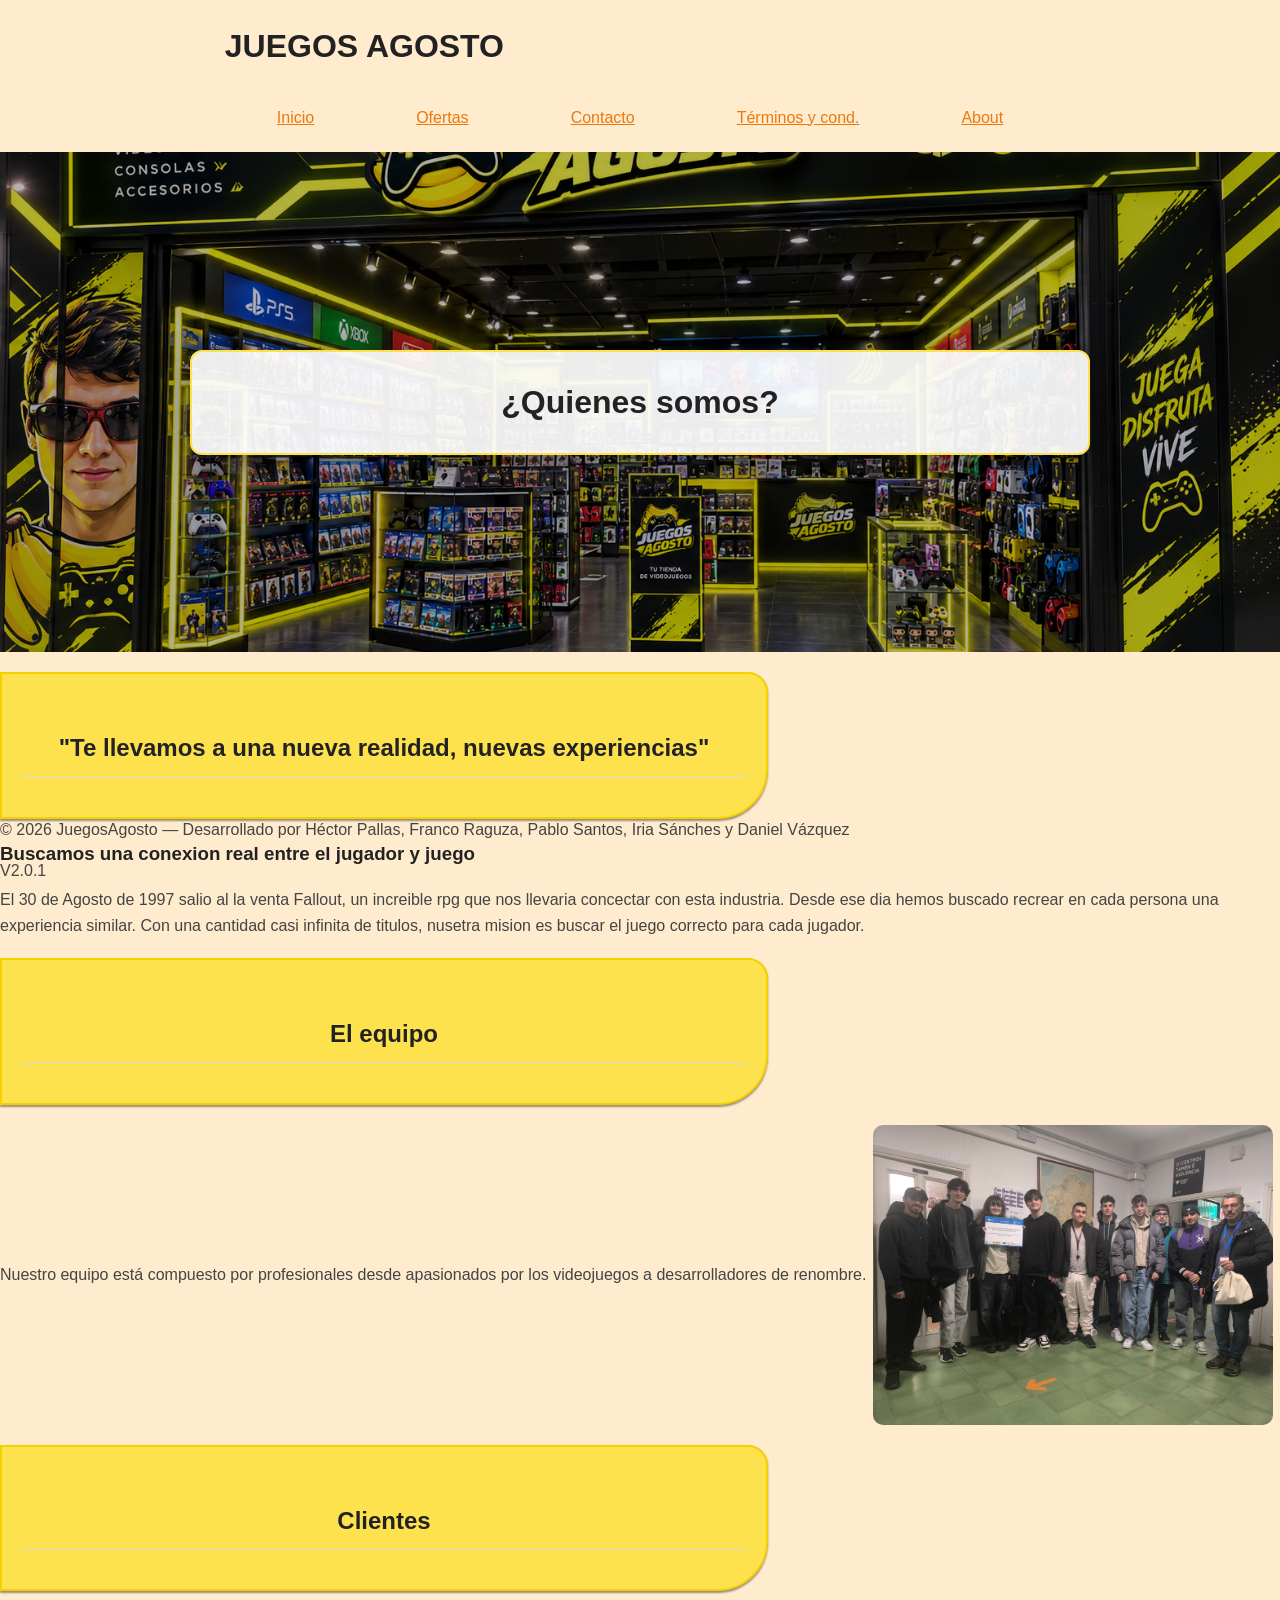
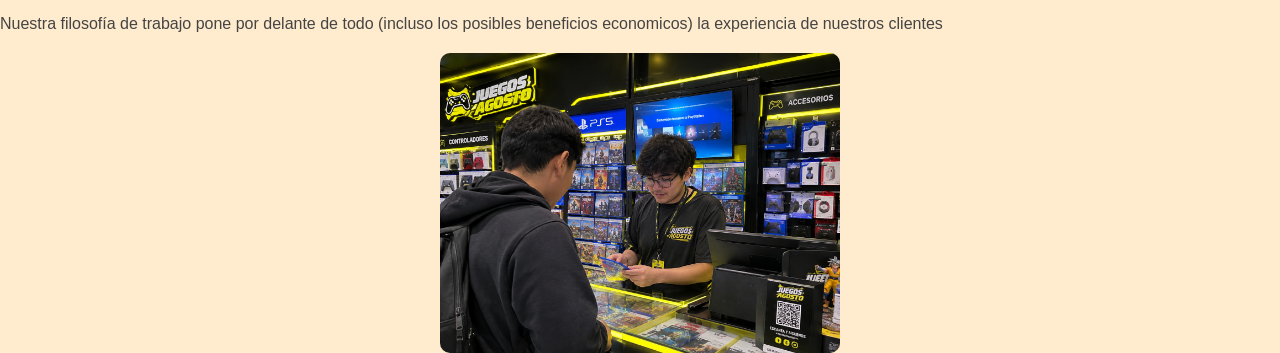
==== commit c681c2aa: "Arreglo footer v2.0.1" ====
--- a/about.html
+++ b/about.html
@@ -71,7 +71,7 @@
     <div class="footer-contenido">
       <p>&copy; 2026 JuegosAgosto &mdash; Desarrollado por Héctor Pallas, Franco Raguza, Pablo Santos, Iria Sánches y Daniel Vázquez</p>
     </div>
-    <p>V2.0.0</p>
+    <p>V2.0.1</p>
   </footer>
 
 </body>
